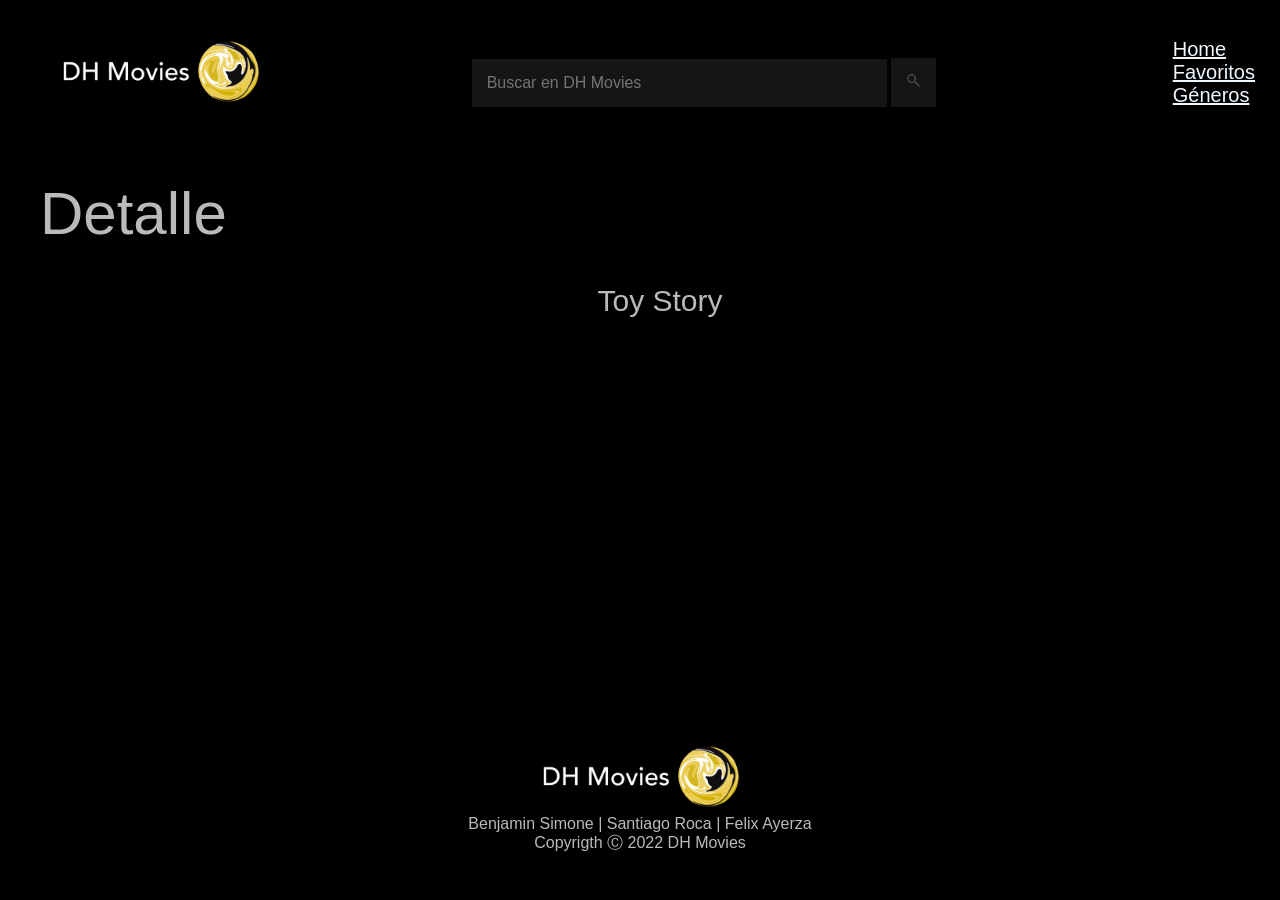
==== detalle.html @ f391b3ad "ProyectoIntegrador1" ====
<!DOCTYPE html>
<html lang="en">
<head>
    <meta charset="UTF-8">
    <meta http-equiv="X-UA-Compatible" content="IE=edge">
    <meta name="viewport" content="width=device-width, initial-scale=1.0">
    <title>Detalle</title>

    <link rel="stylesheet" href="./Home/style.css">
</head>
<body>
    <header>


        <section class="contendorpadre" id="searchform">
           
            <div>
                <a href="./home.html"> <img src="./Home/imagenes/logo.png" alt="" class="item logo"></a>
                <section class="barra">
                <input type="text" id="searchterm" placeholder="Buscar en DH Movies" class=" item buscador"/>
           
                <button type="button" id="search" class="item bordelupa">
                    <img src="./Home/imagenes/lupa.png" alt="" class=" item lupa">
                </button>
                </section>
    
                <div class="">
                    <ul>
                       <li class="lista"><a href="./home.html" class="arriba">Home</a></li>
                       <li class="lista"><a href="./favoritos.html" class="arriba">Favoritos</a></li>
                       <li class="lista"><a href="./generos.html" class="arriba">Géneros</a></li>
                    </ul>
                </div>
    
            </div>
    
          <script class="cssdeck" src="//cdnjs.cloudflare.com/ajax/libs/jquery/1.8.0/jquery.min.js"></script>
    
        </section>
    
    
    </header>
    <br>
    <br>
    <br>
    <br>
    <h1>Detalle</h1>
    <br>
    <br>
    <h2 class="detalle">Toy Story</h2>
    <br>
    <br>
    <iframe width="560" height="315" src="https://www.youtube.com/embed/rNk1Wi8SvNc" title="Toy Story" frameborder="0" allow="accelerometer; autoplay; clipboard-write; encrypted-media; gyroscope; picture-in-picture" allowfullscreen class="toystory"></iframe>





    <br>
    <br>
    <br>
    <br>
    <footer>
        <br>
        <img src="./Home/imagenes/logo.png" alt="" class="logofooter">
        <h4>Benjamin Simone | Santiago Roca | Felix Ayerza</h4>
        <h4>Copyrigth Ⓒ 2022 DH Movies</h4>
        <br>
        <br>
    </footer>

</body>
</html>
---- Home/style.css ----
* {
    margin:0;
    padding:0;
    font:12pt Arial;
}



.logo {
    height: 63px;
    width: 200px;
    margin-top: 40px;
    margin-left: 60px;

}

.buscador {
    padding: 15px;
    padding-right: 200px;
    background-color: rgb(21, 21, 21);
    color: rgb(255, 254, 254);
    border: rgb(21, 21, 21);
}

.bordelupa {
    padding: 15px;
    background-color: rgb(21, 21, 21);
    color: rgb(255, 254, 254);
    border: none
}

.lupa {
    height: 15px;
    width: 15px;
    
}

div {
    display: flex;
    flex-wrap: wrap;
    flex: row;
    justify-content: space-between;
    align-items: flex-end;
}

section {
    margin-right: 25px;
}

.arriba {
    font-size: 20px;
    color: aliceblue;
}






body {
    background-color: black;
    }
    
h2 {
    color: rgb(186, 186, 186);
    font-family: 'Gill Sans', 'Gill Sans MT', Calibri, 'Trebuchet MS', sans-serif;
    font-size: 30px;
}

.ultimo {
    margin-left: 40px;
}

.pelicula_principal {
    display: block;
    margin-left: auto;
    margin-right: auto;
    height: 400px;
    width: 1424px;
}

.pelicula_principal:hover {
    filter: blur(2px);
    transition: filter .4s;
}

.imagen{
    display: flex;
    flex-wrap: wrap;
    flex: row;
    justify-content: space-around;
    align-items: center;
    margin-left: 30px;
}

.peliculas:hover {
    transform: scale(1.15); 
}

.peliculas {
    height: 150px;
    width: 270px;
    transition: transform .2s; 
    border-radius: 10px;
    box-shadow: 0 0 100px black
}








h4 {
    color: rgb(186, 186, 186);
    text-align: center;
}

.logofooter {
    height: 63px;
    width: 200px;
    display: block;
    margin-left: auto;
    margin-right: auto;
    margin-bottom: 7px;
}


h1 {
    font-size: 60px;
    color: rgb(186, 186, 186);
    margin-left: 40px;
}

.toystory {

}

.detalle {
    margin-left: 40px;
    text-align: center;
}
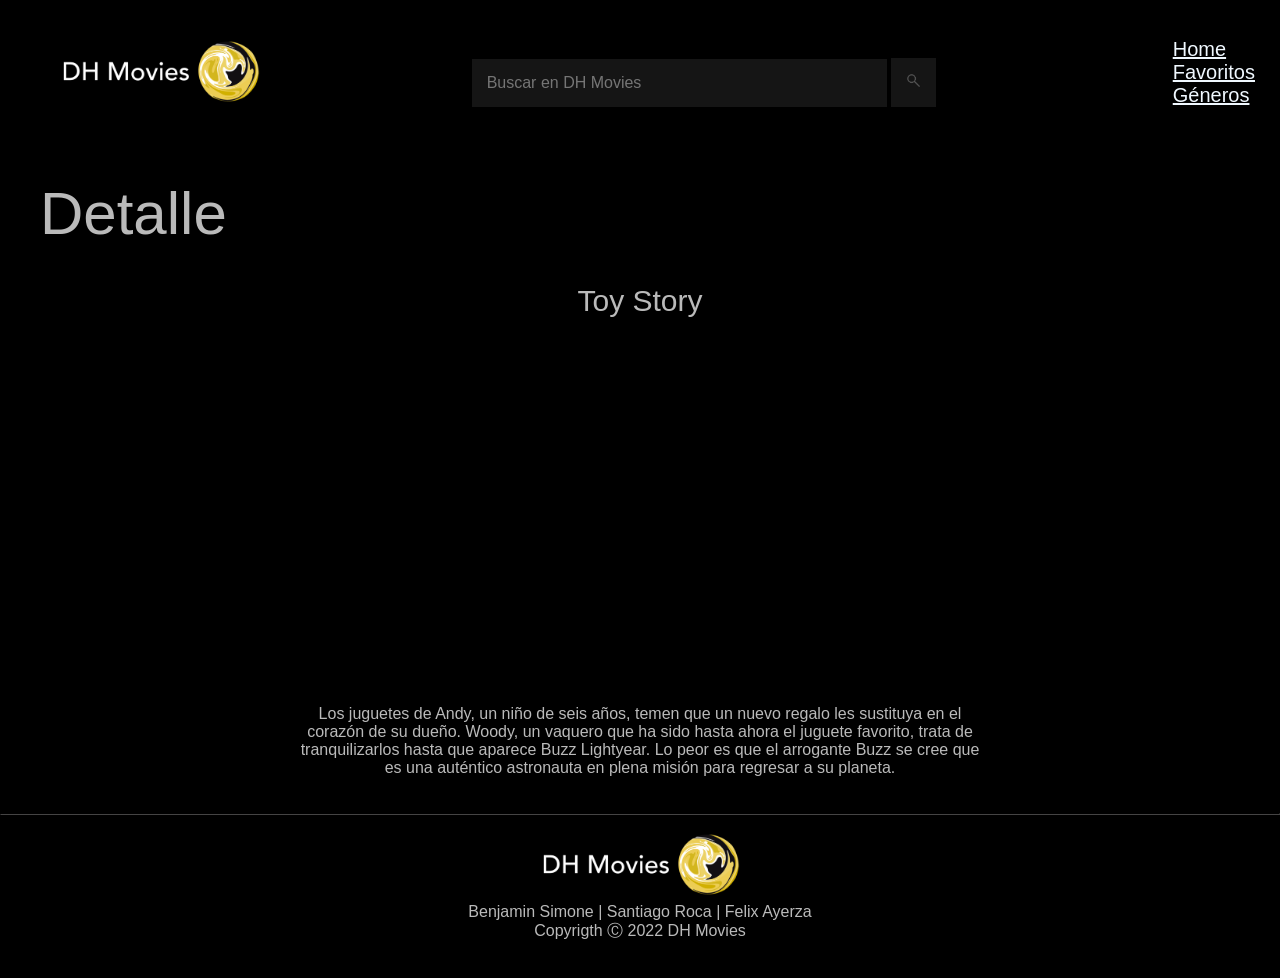
==== commit fbdf29ca: "arreglo" ====
--- a/detalle.html
+++ b/detalle.html
@@ -50,16 +50,15 @@
     <h2 class="detalle">Toy Story</h2>
     <br>
     <br>
+    <section class="trailer">
     <iframe width="560" height="315" src="https://www.youtube.com/embed/rNk1Wi8SvNc" title="Toy Story" frameborder="0" allow="accelerometer; autoplay; clipboard-write; encrypted-media; gyroscope; picture-in-picture" allowfullscreen class="toystory"></iframe>
-
-
-
-
-
+    </section>
     <br>
     <br>
+    <h4 class="sinopsis">Los juguetes de Andy, un niño de seis años, temen que un nuevo regalo les sustituya en el corazón de su dueño. Woody, un vaquero que ha sido hasta ahora el juguete favorito, trata de tranquilizarlos hasta que aparece Buzz Lightyear. Lo peor es que el arrogante Buzz se cree que es una auténtico astronauta en plena misión para regresar a su planeta.</h4>
     <br>
     <br>
+    <hr class="linea">
     <footer>
         <br>
         <img src="./Home/imagenes/logo.png" alt="" class="logofooter">
--- a/Home/style.css
+++ b/Home/style.css
@@ -133,11 +133,23 @@
     margin-left: 40px;
 }
 
-.toystory {
-
+.trailer {
+    display: flex;
+    flex-wrap: wrap;
+    flex: row;
+    justify-content: space-around;
+    align-items: center;
 }
 
 .detalle {
-    margin-left: 40px;
     text-align: center;
+}
+
+.sinopsis {
+    margin-left: 300px;
+    margin-right: 300px;
+}
+
+.linea {
+    border-color: rgb(69, 68, 68);
 }
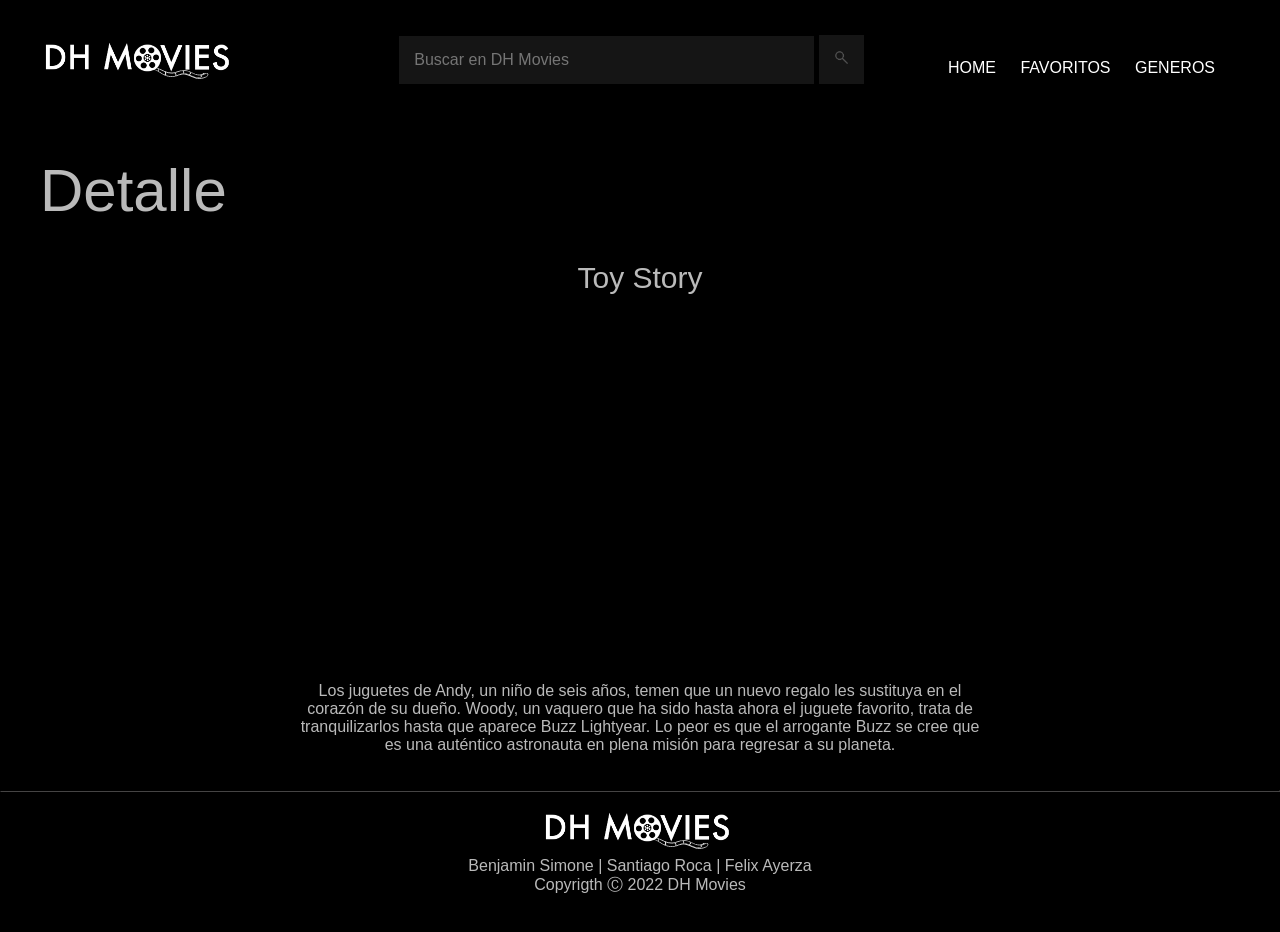
==== commit 008c57cb: "cambio 2" ====
--- a/detalle.html
+++ b/detalle.html
@@ -20,17 +20,15 @@
                 <input type="text" id="searchterm" placeholder="Buscar en DH Movies" class=" item buscador"/>
            
                 <button type="button" id="search" class="item bordelupa">
-                    <img src="./Home/imagenes/lupa.png" alt="" class=" item lupa">
+                    <img src="./Home/imagenes/lupa.png" alt="" class="item lupa">
                 </button>
                 </section>
     
-                <div class="">
-                    <ul>
-                       <li class="lista"><a href="./home.html" class="arriba">Home</a></li>
-                       <li class="lista"><a href="./favoritos.html" class="arriba">Favoritos</a></li>
-                       <li class="lista"><a href="./generos.html" class="arriba">Géneros</a></li>
-                    </ul>
-                </div>
+                <nav class="inicio">
+                    <a class="inicio" href="./home.html">HOME</a>
+                    <a class="inicio" href="./favoritos.html">FAVORITOS</a>
+                    <a class="inicio" href="./generos.html">GENEROS</a>
+                </nav>
     
             </div>
     
--- a/Home/style.css
+++ b/Home/style.css
@@ -7,14 +7,15 @@
 
 
 .logo {
-    height: 63px;
+    height: 40px;
     width: 200px;
     margin-top: 40px;
-    margin-left: 60px;
+    margin-left:40px;
 
 }
 
 .buscador {
+    margin-left: 100px;
     padding: 15px;
     padding-right: 200px;
     background-color: rgb(21, 21, 21);
@@ -51,6 +52,15 @@
     font-size: 20px;
     color: aliceblue;
 }
+
+.inicio {
+    color: white;
+    text-decoration: none;
+    margin-right: 20px;
+    margin-bottom: 7px;
+}
+
+
 
 
 
@@ -102,7 +112,7 @@
     width: 270px;
     transition: transform .2s; 
     border-radius: 10px;
-    box-shadow: 0 0 100px black
+    box-shadow: 0 0 50px black
 }
 
 
@@ -118,7 +128,7 @@
 }
 
 .logofooter {
-    height: 63px;
+    height: 40px;
     width: 200px;
     display: block;
     margin-left: auto;
@@ -152,4 +162,16 @@
 
 .linea {
     border-color: rgb(69, 68, 68);
-}+}
+
+.titulos {
+    margin-left: 40px;
+    color: white;
+    font-family:'Lucida Sans', 'Lucida Sans Regular', 'Lucida Grande', 'Lucida Sans Unicode', Geneva, Verdana, sans-serif;
+    text-shadow: 5px 5px rgb(69, 69, 69);
+}
+
+
+
+
+
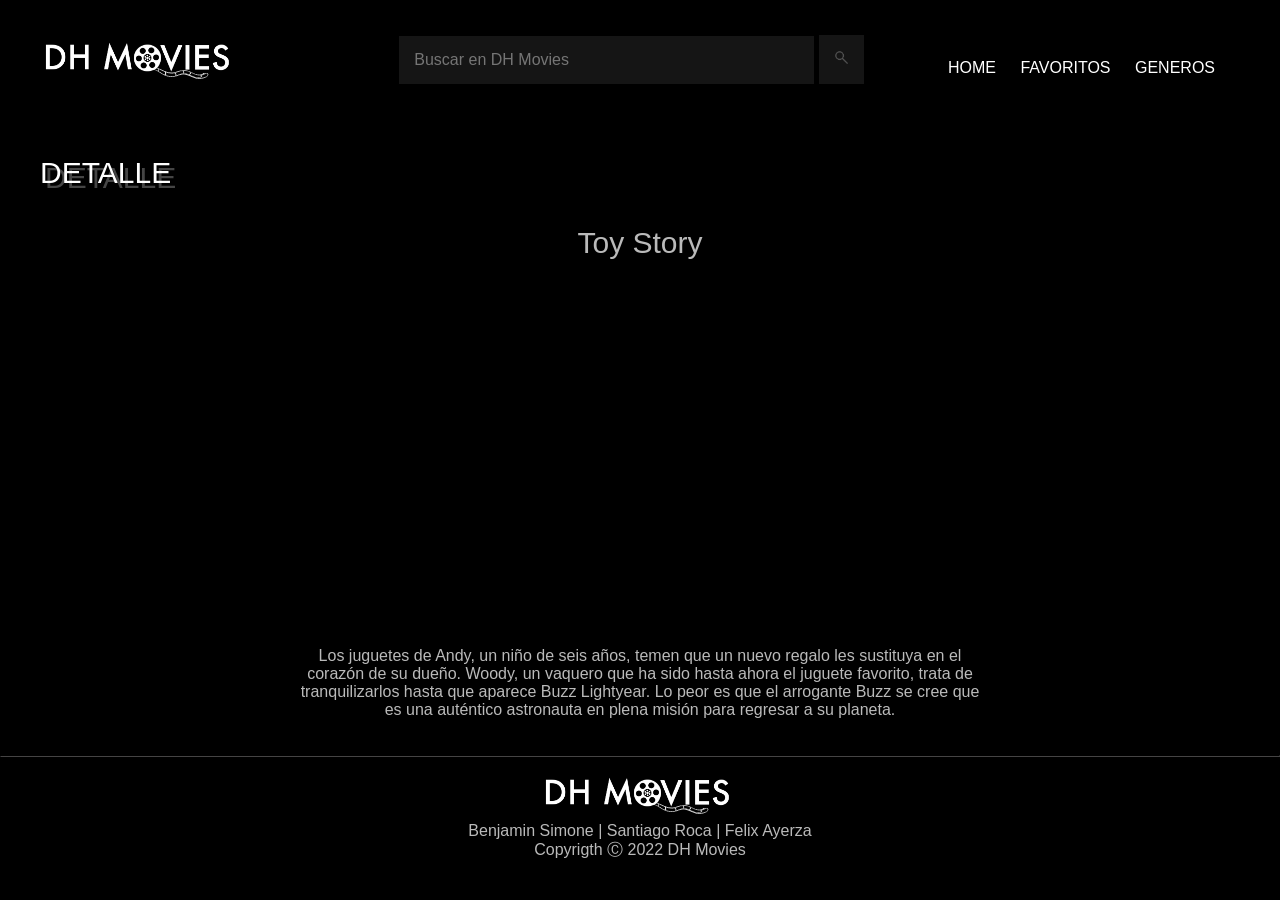
==== commit 4cd0334b: "cambio" ====
--- a/detalle.html
+++ b/detalle.html
@@ -42,7 +42,7 @@
     <br>
     <br>
     <br>
-    <h1>Detalle</h1>
+    <h2 class="titulos">DETALLE</h2>
     <br>
     <br>
     <h2 class="detalle">Toy Story</h2>
@@ -59,7 +59,7 @@
     <hr class="linea">
     <footer>
         <br>
-        <img src="./Home/imagenes/logo.png" alt="" class="logofooter">
+        <a href="./home.html"> <img src="./Home/imagenes/logo.png" alt="" class="logofooter"></a>
         <h4>Benjamin Simone | Santiago Roca | Felix Ayerza</h4>
         <h4>Copyrigth Ⓒ 2022 DH Movies</h4>
         <br>
--- a/Home/style.css
+++ b/Home/style.css
@@ -13,6 +13,7 @@
     margin-left:40px;
 
 }
+
 
 .buscador {
     margin-left: 100px;
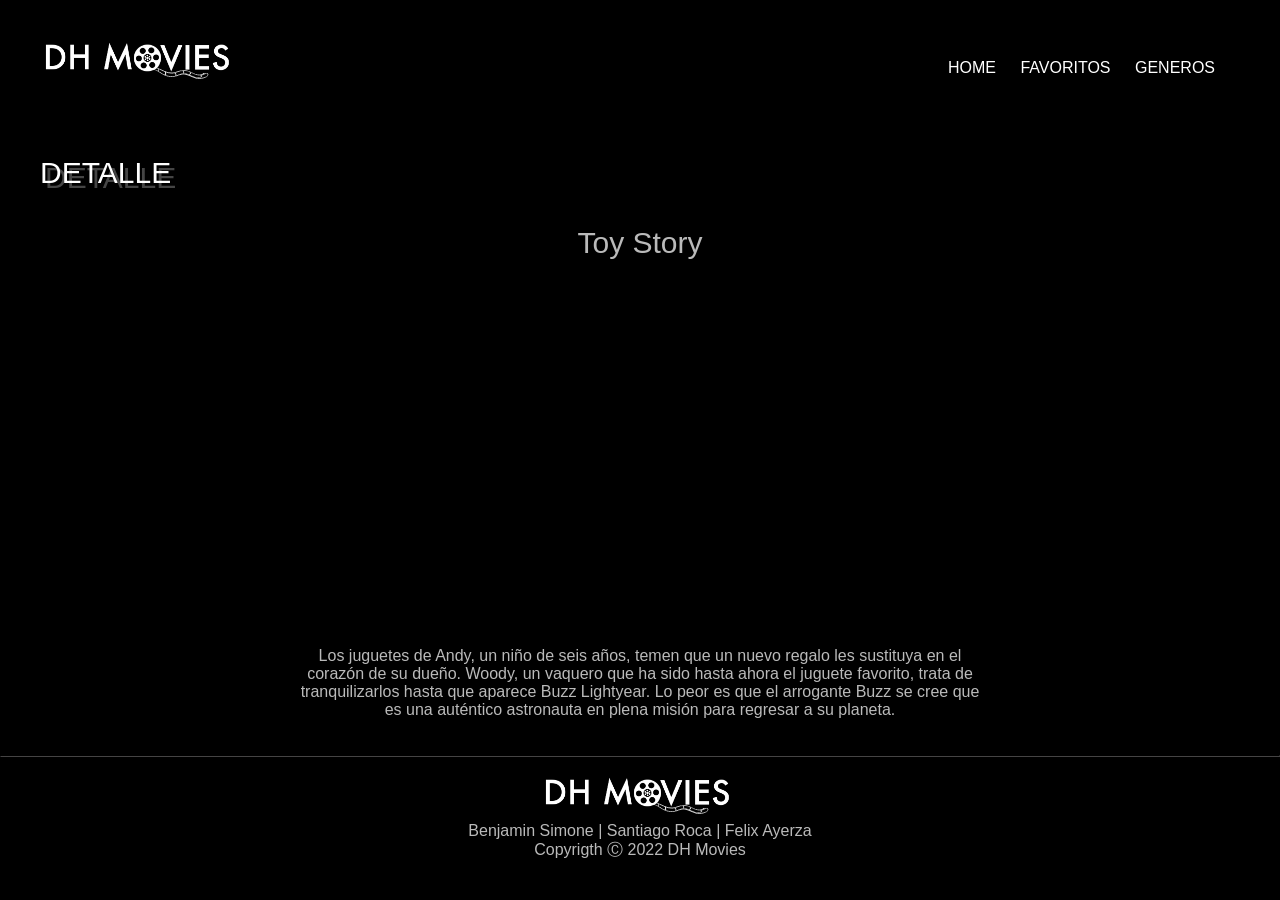
==== commit eec31023: "saque el buscador" ====
--- a/detalle.html
+++ b/detalle.html
@@ -16,14 +16,6 @@
            
             <div>
                 <a href="./home.html"> <img src="./Home/imagenes/logo.png" alt="" class="item logo"></a>
-                <section class="barra">
-                <input type="text" id="searchterm" placeholder="Buscar en DH Movies" class=" item buscador"/>
-           
-                <button type="button" id="search" class="item bordelupa">
-                    <img src="./Home/imagenes/lupa.png" alt="" class="item lupa">
-                </button>
-                </section>
-    
                 <nav class="inicio">
                     <a class="inicio" href="./home.html">HOME</a>
                     <a class="inicio" href="./favoritos.html">FAVORITOS</a>
@@ -31,8 +23,7 @@
                 </nav>
     
             </div>
-    
-          <script class="cssdeck" src="//cdnjs.cloudflare.com/ajax/libs/jquery/1.8.0/jquery.min.js"></script>
+
     
         </section>
     
--- a/Home/style.css
+++ b/Home/style.css
@@ -14,28 +14,6 @@
 
 }
 
-
-.buscador {
-    margin-left: 100px;
-    padding: 15px;
-    padding-right: 200px;
-    background-color: rgb(21, 21, 21);
-    color: rgb(255, 254, 254);
-    border: rgb(21, 21, 21);
-}
-
-.bordelupa {
-    padding: 15px;
-    background-color: rgb(21, 21, 21);
-    color: rgb(255, 254, 254);
-    border: none
-}
-
-.lupa {
-    height: 15px;
-    width: 15px;
-    
-}
 
 div {
     display: flex;
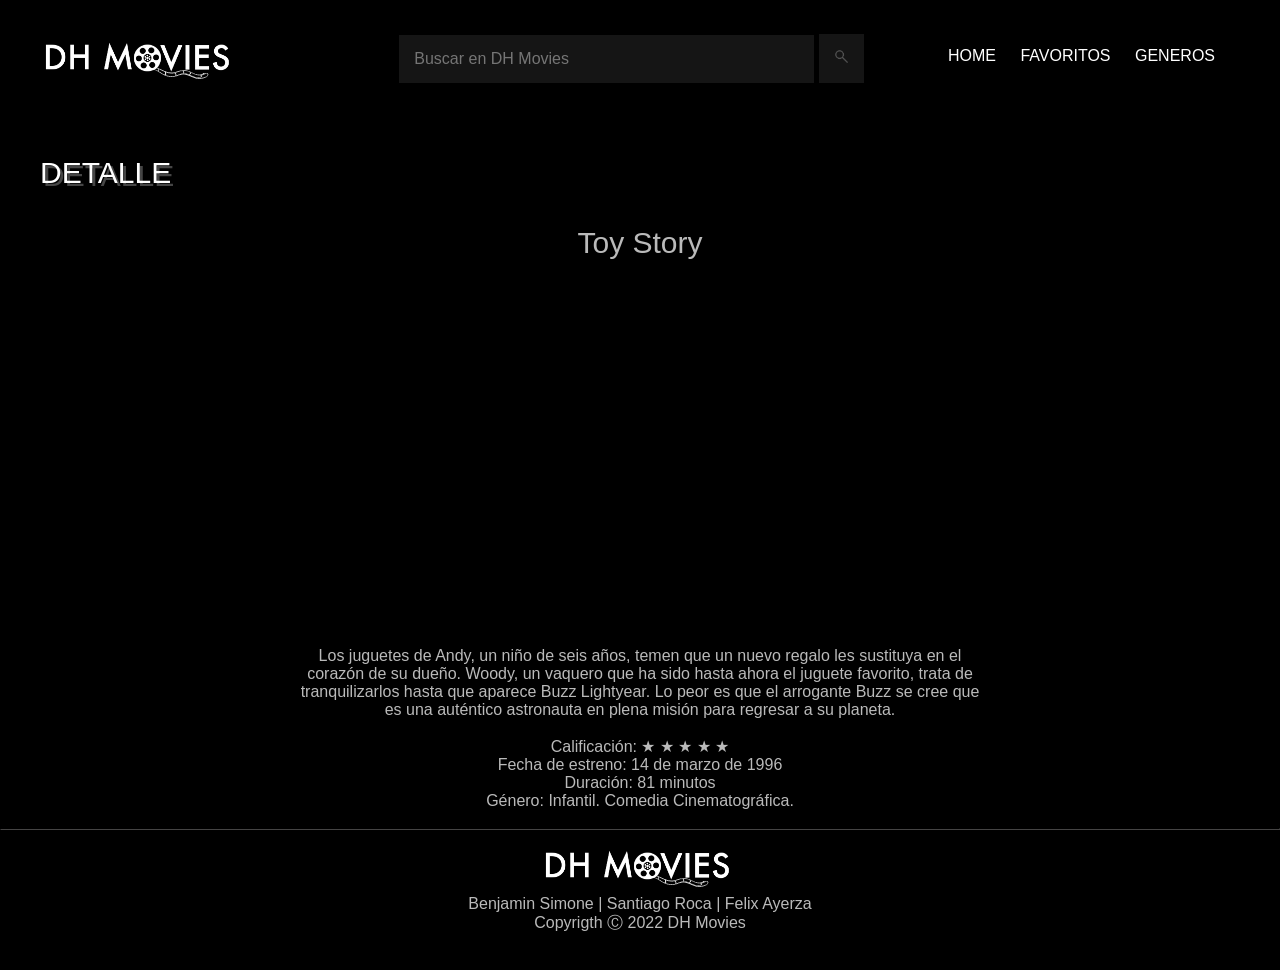
==== commit c4066aab: "detalles" ====
--- a/detalle.html
+++ b/detalle.html
@@ -16,6 +16,17 @@
            
             <div>
                 <a href="./home.html"> <img src="./Home/imagenes/logo.png" alt="" class="item logo"></a>
+
+                <section class="barra">
+                    <form action="./resultados.html" method="get">
+                        <input type="text" id="searchterm" placeholder="Buscar en DH Movies" class=" item buscador"/>
+        
+                        <button type="submit" id="search" class="item bordelupa">
+                            <img src="./Home/imagenes/lupa.png" alt="" class="item lupa">
+                        </button>
+                    </form>
+                </section>
+                
                 <nav class="inicio">
                     <a class="inicio" href="./home.html">HOME</a>
                     <a class="inicio" href="./favoritos.html">FAVORITOS</a>
@@ -46,6 +57,16 @@
     <br>
     <h4 class="sinopsis">Los juguetes de Andy, un niño de seis años, temen que un nuevo regalo les sustituya en el corazón de su dueño. Woody, un vaquero que ha sido hasta ahora el juguete favorito, trata de tranquilizarlos hasta que aparece Buzz Lightyear. Lo peor es que el arrogante Buzz se cree que es una auténtico astronauta en plena misión para regresar a su planeta.</h4>
     <br>
+    <h4>
+        Calificación: ★ ★ ★ ★ ★
+        <br>
+        Fecha de estreno: 14 de marzo de 1996
+        <br>
+        Duración: 81 minutos
+        <br>
+        Género: Infantil. Comedia Cinematográfica. 
+
+    </h4>
     <br>
     <hr class="linea">
     <footer>
--- a/Home/style.css
+++ b/Home/style.css
@@ -11,7 +11,6 @@
     width: 200px;
     margin-top: 40px;
     margin-left:40px;
-
 }
 
 
@@ -19,8 +18,8 @@
     display: flex;
     flex-wrap: wrap;
     flex: row;
+    justify-content: left;
     justify-content: space-between;
-    align-items: flex-end;
 }
 
 section {
@@ -35,9 +34,37 @@
 .inicio {
     color: white;
     text-decoration: none;
+    margin-top: 47px;
     margin-right: 20px;
-    margin-bottom: 7px;
+    transition: color .2s; 
 }
+
+.inicio:hover {
+    color: rgb(64, 64, 64);
+}
+
+.buscador {
+    margin-left: 100px;
+    padding: 15px;
+    padding-right: 200px;
+    background-color: rgb(21, 21, 21);
+    color: rgb(255, 254, 254);
+    border: rgb(21, 21, 21);
+    margin-top: 35px;
+}
+
+.bordelupa {
+    padding: 15px;
+    background-color: rgb(21, 21, 21);
+    color: rgb(255, 254, 254);
+    border: none
+}
+
+.lupa {
+    height: 15px;
+    width: 15px;
+}
+
 
 
 
@@ -147,10 +174,5 @@
     margin-left: 40px;
     color: white;
     font-family:'Lucida Sans', 'Lucida Sans Regular', 'Lucida Grande', 'Lucida Sans Unicode', Geneva, Verdana, sans-serif;
-    text-shadow: 5px 5px rgb(69, 69, 69);
+    text-shadow: 3px 3px rgb(69, 69, 69);
 }
-
-
-
-
-
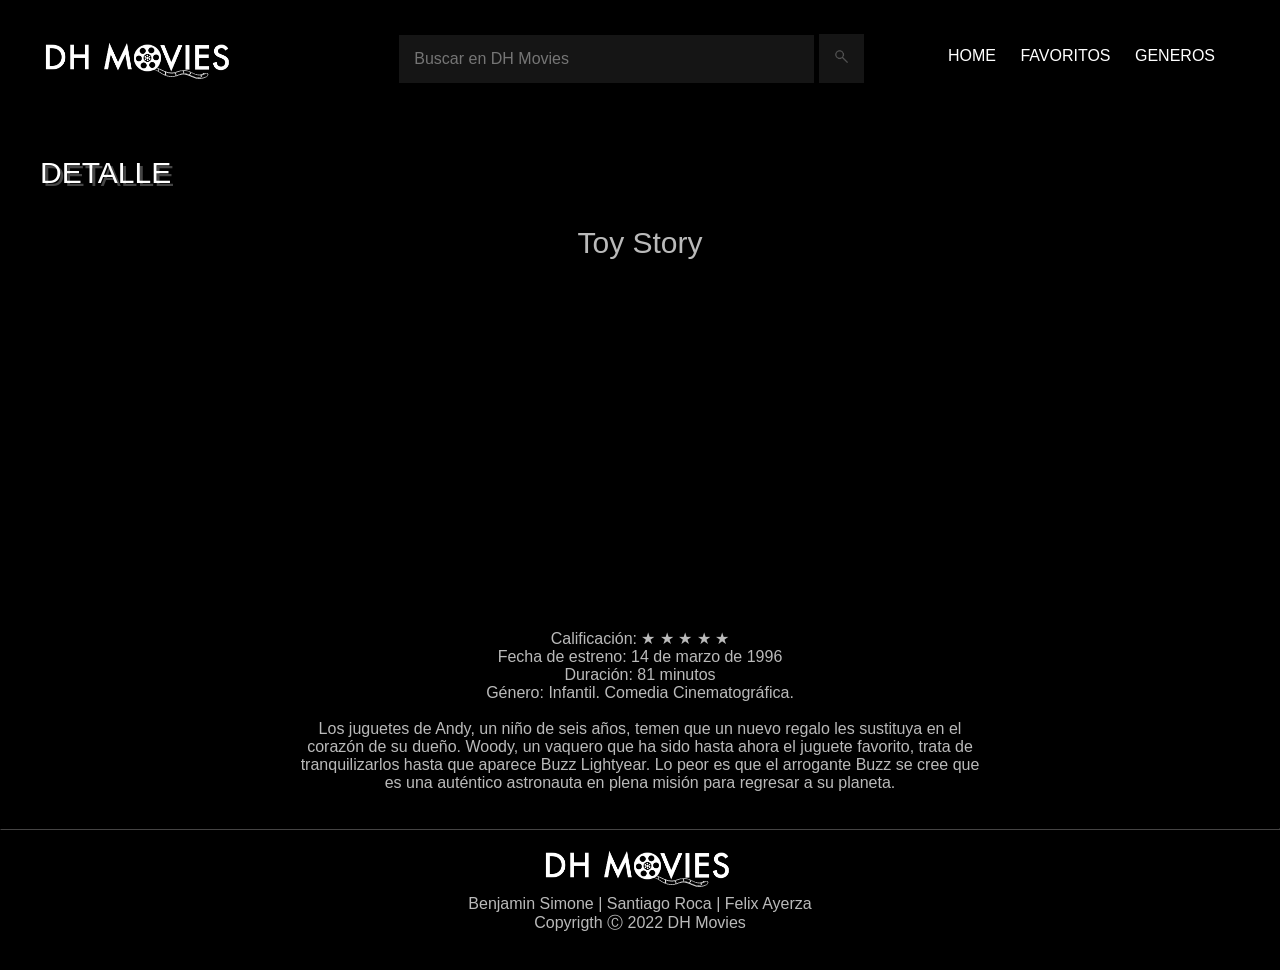
==== commit 950fb944: "cambio de lugar" ====
--- a/detalle.html
+++ b/detalle.html
@@ -54,9 +54,6 @@
     <iframe width="560" height="315" src="https://www.youtube.com/embed/rNk1Wi8SvNc" title="Toy Story" frameborder="0" allow="accelerometer; autoplay; clipboard-write; encrypted-media; gyroscope; picture-in-picture" allowfullscreen class="toystory"></iframe>
     </section>
     <br>
-    <br>
-    <h4 class="sinopsis">Los juguetes de Andy, un niño de seis años, temen que un nuevo regalo les sustituya en el corazón de su dueño. Woody, un vaquero que ha sido hasta ahora el juguete favorito, trata de tranquilizarlos hasta que aparece Buzz Lightyear. Lo peor es que el arrogante Buzz se cree que es una auténtico astronauta en plena misión para regresar a su planeta.</h4>
-    <br>
     <h4>
         Calificación: ★ ★ ★ ★ ★
         <br>
@@ -67,6 +64,9 @@
         Género: Infantil. Comedia Cinematográfica. 
 
     </h4>
+    <br>
+    <h4 class="sinopsis">Los juguetes de Andy, un niño de seis años, temen que un nuevo regalo les sustituya en el corazón de su dueño. Woody, un vaquero que ha sido hasta ahora el juguete favorito, trata de tranquilizarlos hasta que aparece Buzz Lightyear. Lo peor es que el arrogante Buzz se cree que es una auténtico astronauta en plena misión para regresar a su planeta.</h4>
+    <br>
     <br>
     <hr class="linea">
     <footer>
